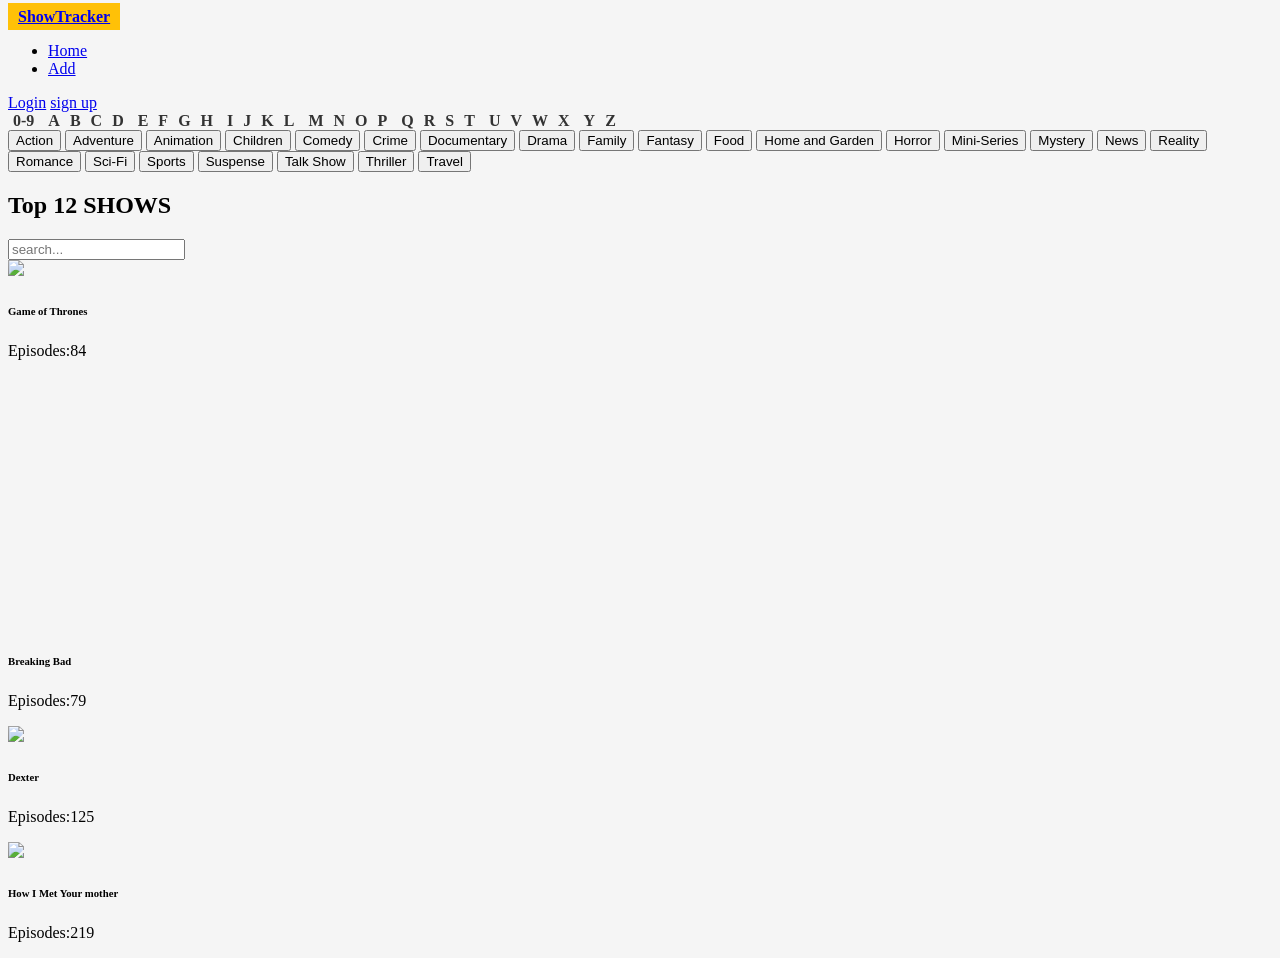
==== index.html @ 3b59362a "index desain" ====
<!DOCTYPE html>
<html lang="en">
<head>
    <meta charset="UTF-8">
    <title>ShowTracker</title>
<!--Bootstrap CSS-->
<link href="styleseet" href="style.css">

 <style>
    body{
        background-color: #f5f5f5;
    }
    .alphabet a {
        margin: 0 5px;
        text-decoration: none;
        color: #333;
        font-weight: bold;
    }
    .card img {
        height: 250px;
        object-fit: cover;
    }
    .navbar-brand {
        background-color: #ffc107;
        padding: 5px 10px;
        font-weight: bold;
    }
    /* categories*/
    .categories{
        text-align: center;
        padding: 10px;
    }
    .categories button {
        margin: 5px;
        padding: 5px 10px;
        border: none;
        background: #dceeff;
        border-radius: 10px;
        cursor:pointer;
    }
  </style>
</head>

<body>
<!--Navbar-->
<nav class="navbar navbar-expand-lg navbar-light bg-light">
    <div class="container">
        <a class="navbar-brand"href="#">ShowTracker</a>
    </div>
    <div class="collapse
 navbar-collapse">
            <ul class="navbar-nav me-auto">
                <li class="nav-item"><a
class="nav-link" href="#">Home</a></li>
                <li class="nav-item"><a
class="nav-link" href="#">Add</a></li> 
             </ul>      
            <div>
                <a href="#"
class="me-3">Login</a>
               <a href="#">sign up</a>
            </div>
        </div>
    </div>
</nav>
<!--Alphabet Filter-->
<div class="container text-center mt-3 alphabet">
    <a href="#">0-9</a>
    <a href="#">A</a><a href="#">B</a><a 
href="#">C</a><a href="#">D</a>
    <a href="#">E</a><a href="#">F</a><a
href="#">G</a><a href="#">H</a>
    <a href="#">I</a><a href="#">J</a><a
href="#">K</a><a href="#">L</a>
    <a href="#">M</a><a href="#">N</a><a
href="#">O</a><a href="#">P</a>
    <a href="#">Q</a><a href="#">R</a><a
href="#">S</a><a href="#">T</a>
    <a href="#">U</a><a href="#">V</a><a
href="#">W</a><a href="#">X</a>
    <a href="#">Y</a><a href="#">Z</a>
    </div>

    <!--Categories-->
    <div class="Categories">
        <button>Action</button>
        <button>Adventure</button>
        <button>Animation</button>
        <button>Children</button>
        <button>Comedy</button>
        <button>Crime</button>
        <button>Documentary</button>
        <button>Drama</button>
        <button>Family</button>
        <button>Fantasy</button>
        <button>Food</button>
        <button>Home and Garden</button>
        <button>Horror</button>
        <button>Mini-Series</button>
        <button>Mystery</button>
        <button>News</button>
        <button>Reality</button>
        <button>Romance</button>
        <button>Sci-Fi</button>
        <button>Sports</button>
        <button>Suspense</button>
        <button>Talk Show</button>
        <button>Thriller</button>
        <button>Travel</button>
        </div>
        
       <!--Top shows--> 
       <div class="container">
        <div class="header">
            <h2>Top 12 SHOWS</h2>
            <input type="text"
            placeholder="search...">
       </div>
        
<!--Cards section-->
<div class="container mt-4">
    <div class="row">

        <!--card 1-->
        <div class="col-md-3">
            <div class="card">
                <img
Src="https://cdn.europosters.eu/image/1300/161816.jpg"
class="card-img-top">
                 <div class="card-body
text-center">
                <h6>Game of Thrones</h6>
                <p>Episodes:84</p>
                </div>
            </div>
        </div>
        <!--card 2-->
        <div class="col-md-3">
            <div class="card">
                <img
Src=" "
class="card-img-top">
                 <div class="card-body
text-center">
                 <h6>Breaking Bad</h6>
                <p>Episodes:79</p>
                </div>
            </div>
        </div>
        <!--card 3-->
        <div class="col-md-3">
            <div class="card">
                <img
Src="https://encrypted-tbn0.gstatic.com/images?q=tbn:ANd9GcSBmR1UfShiKt6vY3J9tjztfpJvB7qM3xIQ_-TUF25_zZYzoTfz"
class="card-img-top">
                 <div class="card-body
text-center">
                 <h6>Dexter</h6>
                <p>Episodes:125</p>
                </div>
            </div>
        </div>
         <!--card 4-->
        <div class="col-md-3">
            <div class="card">
                <img
Src="https://encrypted-tbn0.gstatic.com/images?q=tbn:ANd9GcSKwOwpxrspAghwtY8DCRpYz9sZUXTGgF-9XoYjce5QBKx37JDE"
class="card-img-top">
                 <div class="card-body
text-center">
                 <h6>How I Met Your mother</h6>
                <p>Episodes:219</p>
                </div>
            </div>
        </div>
                    


 </body>
</html>
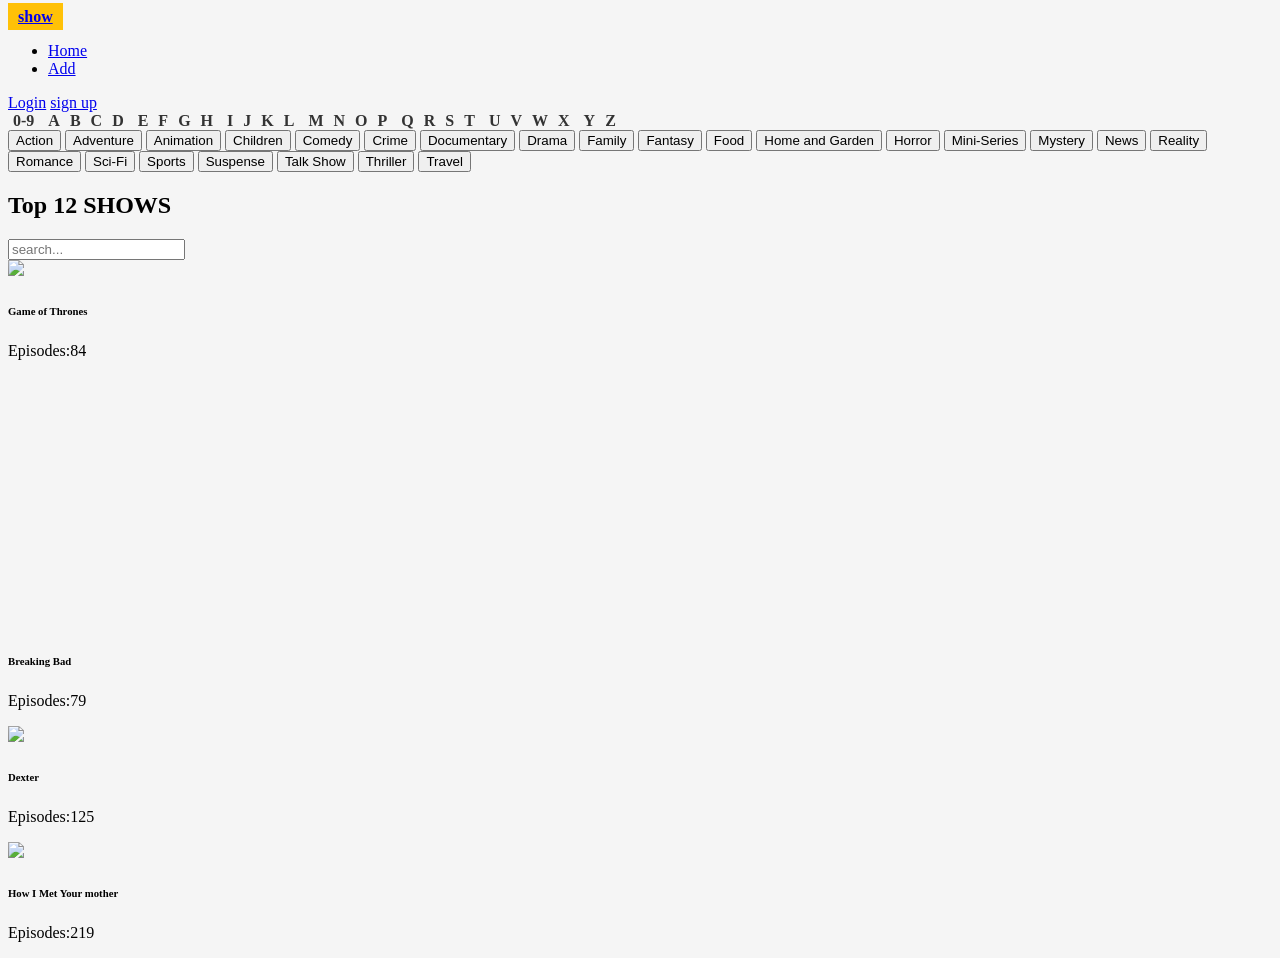
==== commit ce804aa8: "index desin" ====
--- a/index.html
+++ b/index.html
@@ -45,7 +45,7 @@
 <!--Navbar-->
 <nav class="navbar navbar-expand-lg navbar-light bg-light">
     <div class="container">
-        <a class="navbar-brand"href="#">ShowTracker</a>
+        <a class="navbar-brand"href="#">show</a>
     </div>
     <div class="collapse
  navbar-collapse">
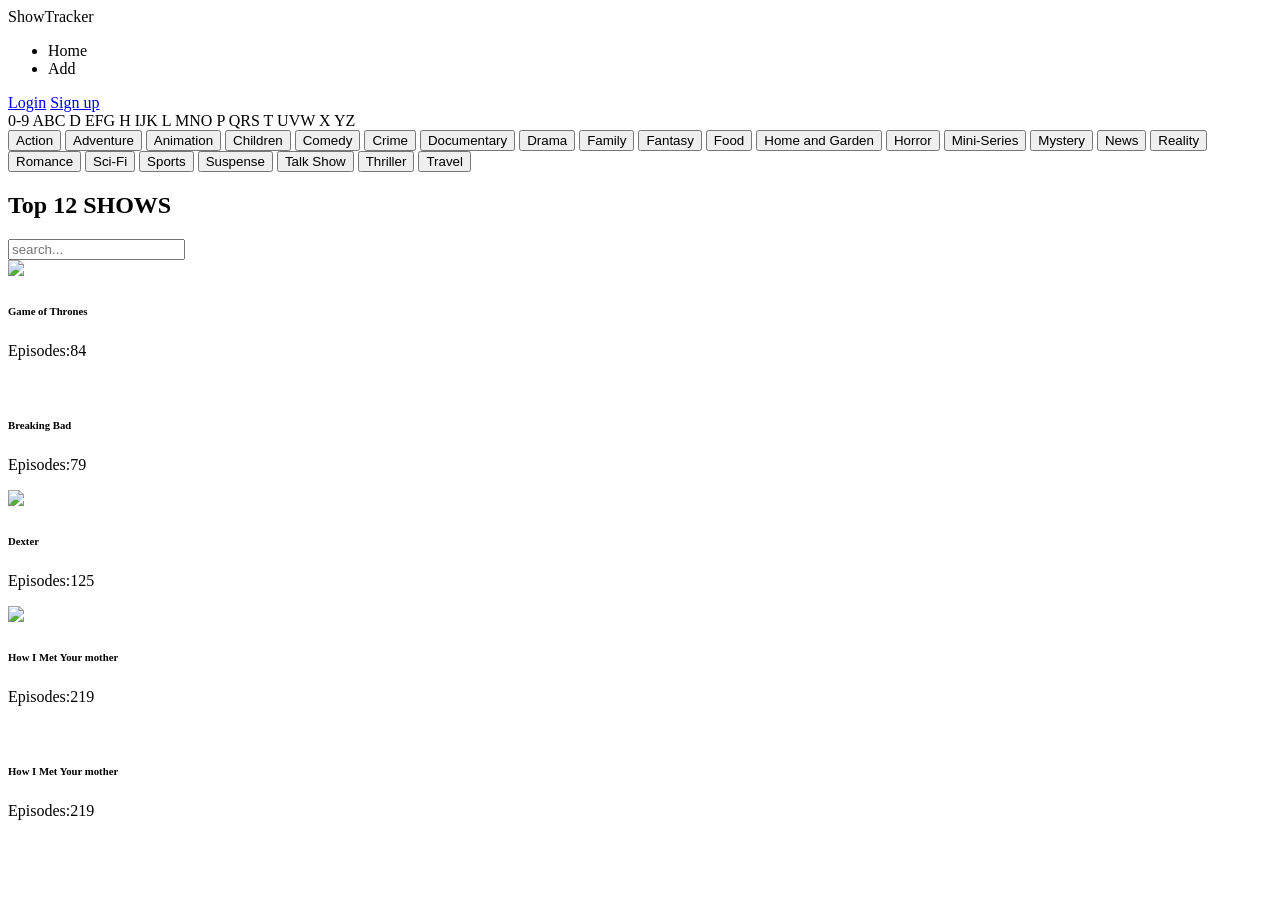
==== commit 419a3152: "file-rearranged" ====
--- a/index.html
+++ b/index.html
@@ -6,80 +6,39 @@
 <!--Bootstrap CSS-->
 <link href="styleseet" href="style.css">
 
- <style>
-    body{
-        background-color: #f5f5f5;
-    }
-    .alphabet a {
-        margin: 0 5px;
-        text-decoration: none;
-        color: #333;
-        font-weight: bold;
-    }
-    .card img {
-        height: 250px;
-        object-fit: cover;
-    }
-    .navbar-brand {
-        background-color: #ffc107;
-        padding: 5px 10px;
-        font-weight: bold;
-    }
-    /* categories*/
-    .categories{
-        text-align: center;
-        padding: 10px;
-    }
-    .categories button {
-        margin: 5px;
-        padding: 5px 10px;
-        border: none;
-        background: #dceeff;
-        border-radius: 10px;
-        cursor:pointer;
-    }
-  </style>
 </head>
-
 <body>
 <!--Navbar-->
-<nav class="navbar navbar-expand-lg navbar-light bg-light">
-    <div class="container">
-        <a class="navbar-brand"href="#">show</a>
-    </div>
-    <div class="collapse
- navbar-collapse">
-            <ul class="navbar-nav me-auto">
-                <li class="nav-item"><a
-class="nav-link" href="#">Home</a></li>
-                <li class="nav-item"><a
-class="nav-link" href="#">Add</a></li> 
-             </ul>      
-            <div>
-                <a href="#"
-class="me-3">Login</a>
-               <a href="#">sign up</a>
-            </div>
-        </div>
+<nav class="navbar">
+    <div class="logo">ShowTracker</div>
+    <ul class="nav-links">
+     <li class="active">Home</li>
+     <li>Add</li>
+    </ul>
+    <div class="auth">
+        <a href="#">Login</a>
+        <a href="#">Sign up</a>
     </div>
 </nav>
+
 <!--Alphabet Filter-->
-<div class="container text-center mt-3 alphabet">
-    <a href="#">0-9</a>
-    <a href="#">A</a><a href="#">B</a><a 
-href="#">C</a><a href="#">D</a>
-    <a href="#">E</a><a href="#">F</a><a
-href="#">G</a><a href="#">H</a>
-    <a href="#">I</a><a href="#">J</a><a
-href="#">K</a><a href="#">L</a>
-    <a href="#">M</a><a href="#">N</a><a
-href="#">O</a><a href="#">P</a>
-    <a href="#">Q</a><a href="#">R</a><a
-href="#">S</a><a href="#">T</a>
-    <a href="#">U</a><a href="#">V</a><a
-href="#">W</a><a href="#">X</a>
-    <a href="#">Y</a><a href="#">Z</a>
-    </div>
+<div class="alphabet">
+    <span>0-9</span>
+    <span">A</span><span>B</span><span>C</span>
+ <span>D</span>
+    <span>E</span><span>F</span><span>G</span>
+ <span>H</span>
+    <span>I</span><span>J</span><span>K</span>
+ <span>L</span>
+    <span>M</span><span>N</span><span>O</span>
+ <span>P</span>
+    <span>Q</span><span>R</span><span>S</span>
+ <span>T</span>
+    <span>U</span><span>V</span><span>W</span>
+ <span>X</span>
+    <span>Y</span><span>Z</span>
+</div>
+    
 
     <!--Categories-->
     <div class="Categories">
@@ -116,7 +75,7 @@
             <input type="text"
             placeholder="search...">
        </div>
-        
+    
 <!--Cards section-->
 <div class="container mt-4">
     <div class="row">
@@ -173,6 +132,20 @@
                 </div>
             </div>
         </div>
+
+     <!--card 5-->
+        <div class="col-md-3">
+            <div class="card">
+                <img
+Src=""
+class="card-img-top">
+                 <div class="card-body
+text-center">
+                 <h6>How I Met Your mother</h6>
+                <p>Episodes:219</p>
+                </div>
+            </div>
+        </div>
                     
 
 
